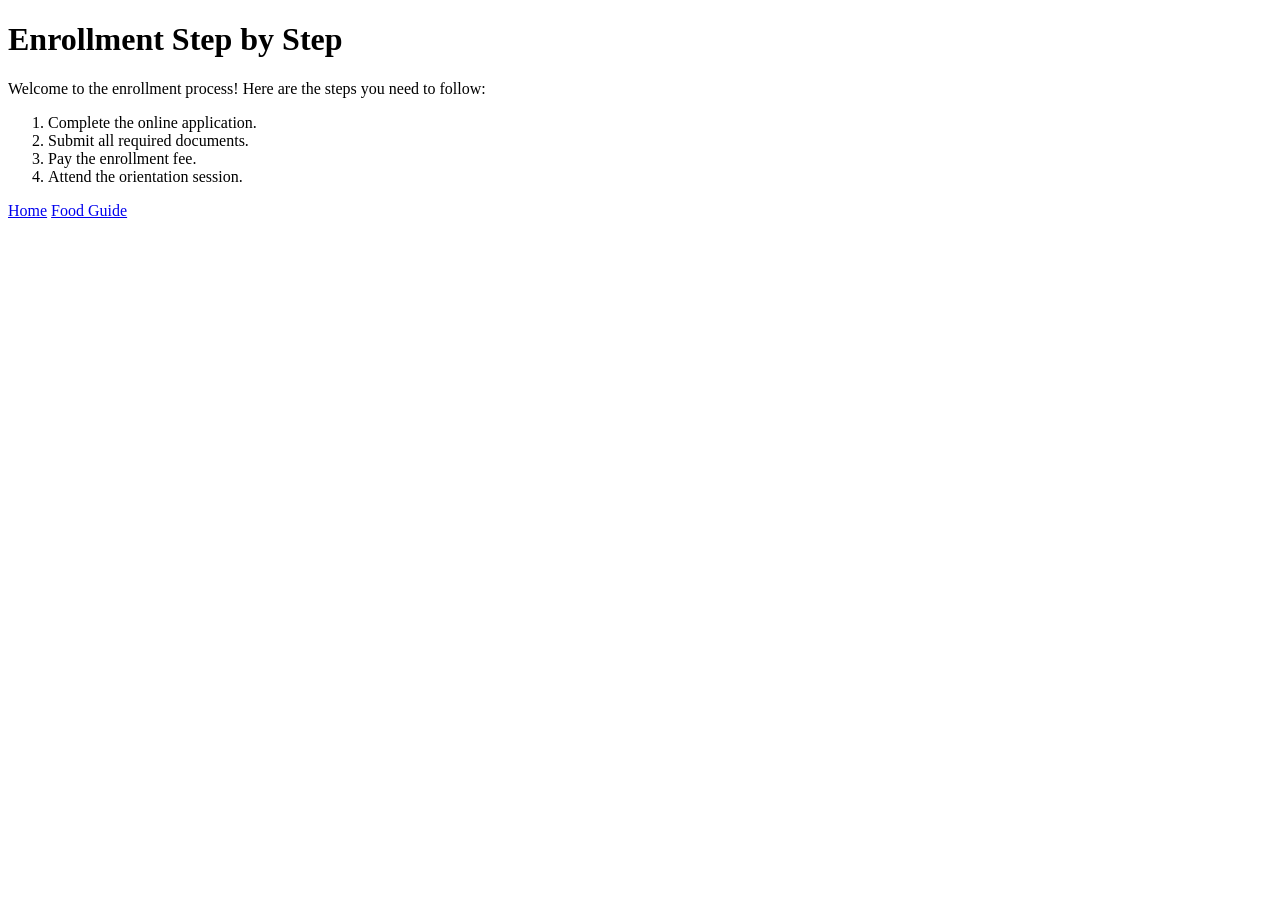
==== guides/enrollment.html @ 53a2868e "Initial commit" ====
<!DOCTYPE html>
<html lang="en">
<head>
    <meta charset="UTF-8">
    <meta name="viewport" content="width=device-width, initial-scale=1.0">
    <title>Enrollment Step by Step</title>
</head>
<body>
    <h1>Enrollment Step by Step</h1>
    <p>Welcome to the enrollment process! Here are the steps you need to follow:</p>
    <ol>
      <li>Complete the online application.</li>
      <li>Submit all required documents.</li>
      <li>Pay the enrollment fee.</li>
      <li>Attend the orientation session.</li>
    </ol>
     <!--Back home: Up one folder-->
    <a href="../index.html">Home</a>

    <!--back to enrollment: same folder-->
    <a href="food.html">Food Guide</a>
</body>
</html>
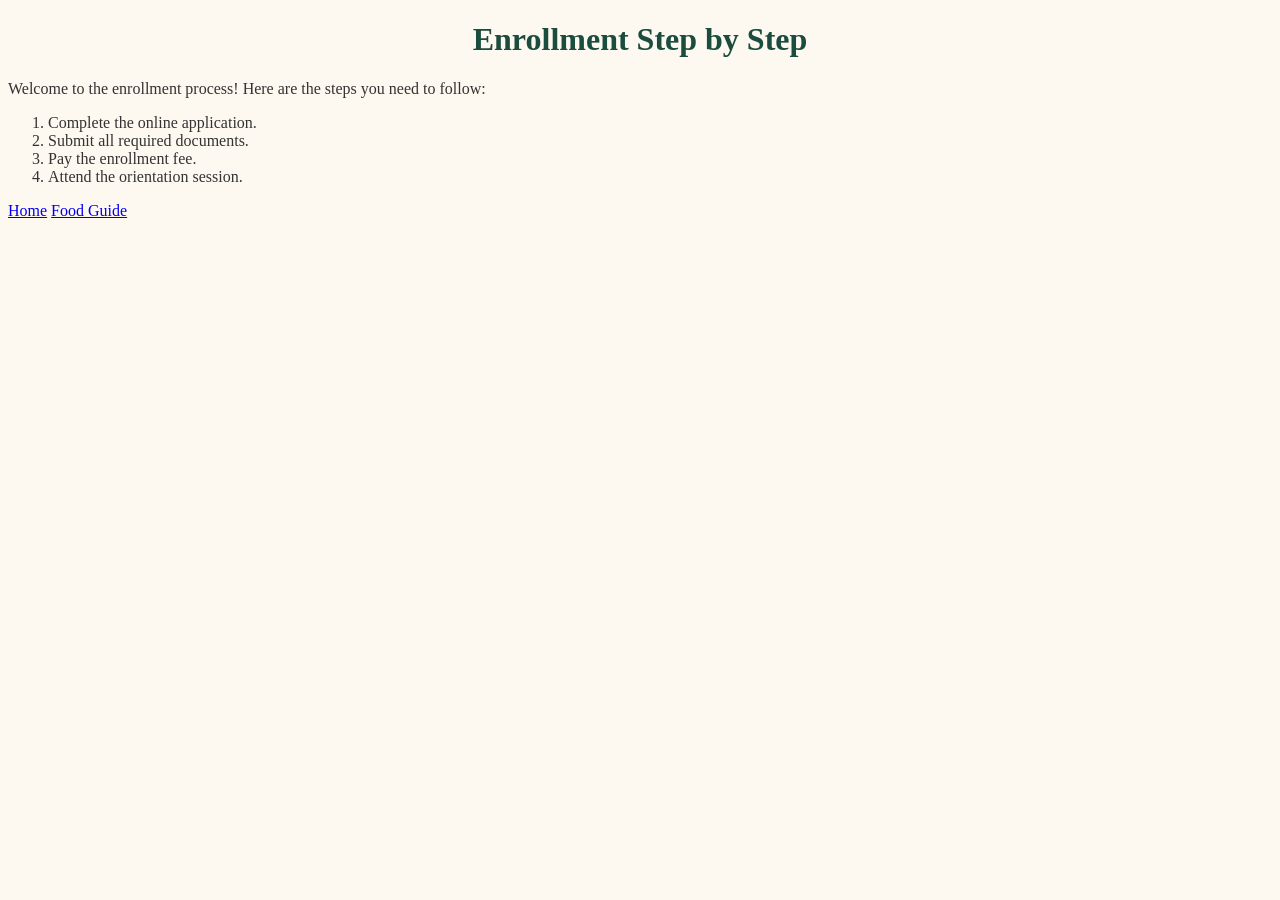
==== commit 2b25e9eb: "Add stylesheet" ====
--- a/guides/enrollment.html
+++ b/guides/enrollment.html
@@ -3,6 +3,7 @@
 <head>
     <meta charset="UTF-8">
     <meta name="viewport" content="width=device-width, initial-scale=1.0">
+    <link rel="stylesheet" href="../style.css">
     <title>Enrollment Step by Step</title>
 </head>
 <body>
--- a/style.css
+++ b/style.css
@@ -0,0 +1,45 @@
+body {
+    font-family: 'Times New Roman', Times, serif;
+    color: #333333;      
+    background-color: #FDF8F0; 
+}
+
+
+h1, h1 {
+    color: #1B4D3E; 
+}
+
+
+h1 {
+    text-align: center;
+    body {
+    font-family: Arial, sans-serif;
+    color: #333333;
+    background-color: #FDF8F0;
+    padding: 24px;
+}
+
+
+h1, h2 {
+    color: #1B4D3E;
+}
+
+
+h1 {
+    text-align: center;  
+}
+
+.intro{
+    font-size:20px;
+}
+.tip{
+    background-color:#FFF4CC;
+    padding:16px;
+    border: 2px solid #E0A800;
+  margin: 24px 0;
+}
+
+img {
+  border: 4px solid #1B4D3E;
+}
+}
